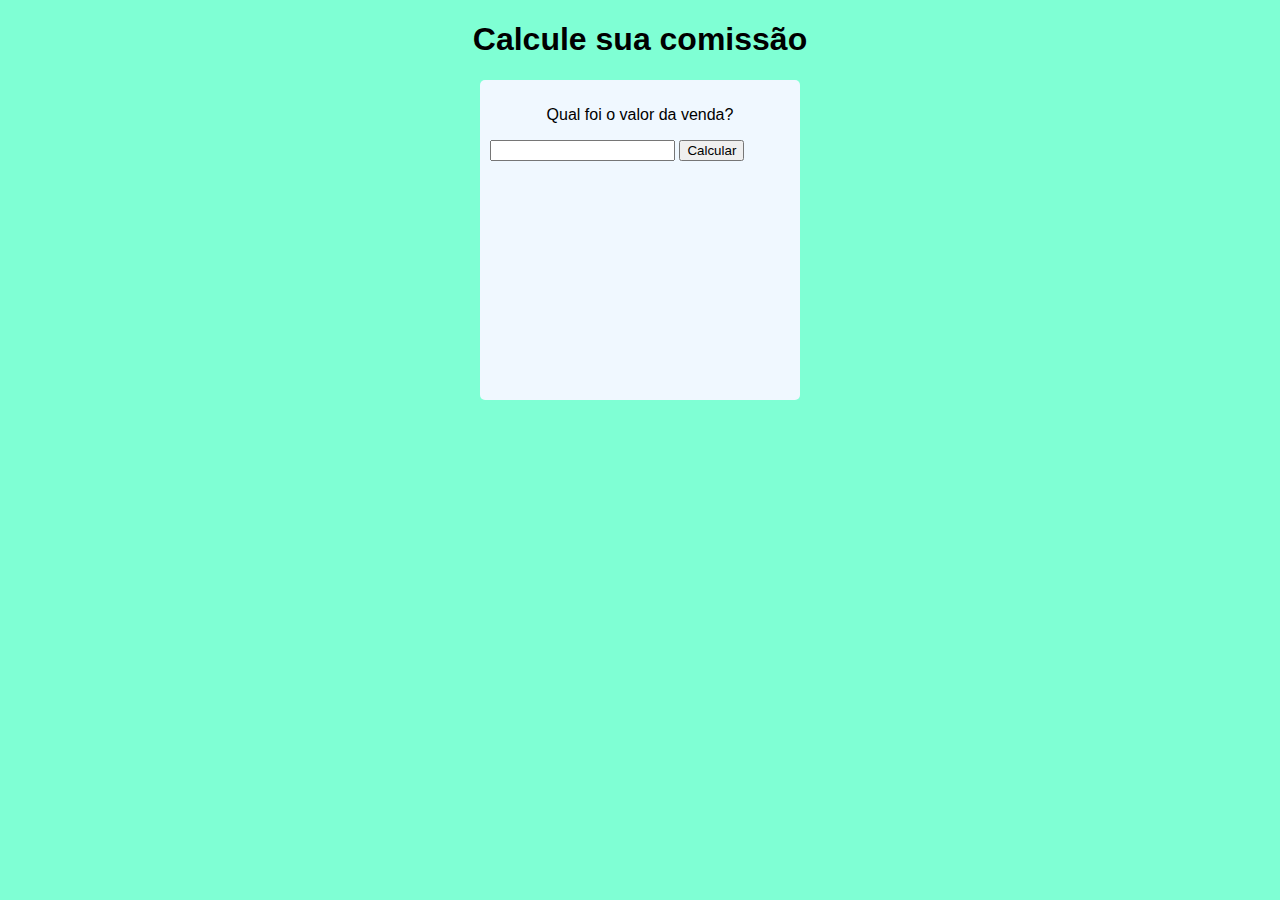
==== exercicios/comiçao/index.html @ 2ce563ff "projeto comissao" ====
<!DOCTYPE html>
<html lang="pt-br">
<head>
    <meta charset="UTF-8">
    <meta name="viewport" content="width=device-width, initial-scale=1.0">
    <title>Comissao</title>
    <style>
        body{
            background-color: aquamarine;
            font-family: sans-serif;
        }
        h1,p{
            text-align: center;
        }
       section{border-radius: 5px;
        padding: 10px;
        background-color: aliceblue;
        width: 300px;
        height: 300px;
        margin: auto;
       }
    </style>
</head>
<body>
    <main>
        <header><h1>Calcule sua comissão</h1></header>

        <section>
            <p>Qual foi o valor da venda?</p>
            <input type="number" id="valor">
            <input type="button" value="Calcular" onclick="calcularComissao()">
            <div id="res"></div>
        </section>

        <script>
            function calcularComissao() {
                var inputValor = document.querySelector('#valor');
                var valor = Number(inputValor.value);
                var resultado = valor * 0.05;
                
                var res = document.querySelector('#res');
                res.innerHTML = `O valor da sua comissão pela venda de ${valor} é de ${resultado}`;
            }
        </script>
    </main>
</body>
</html>
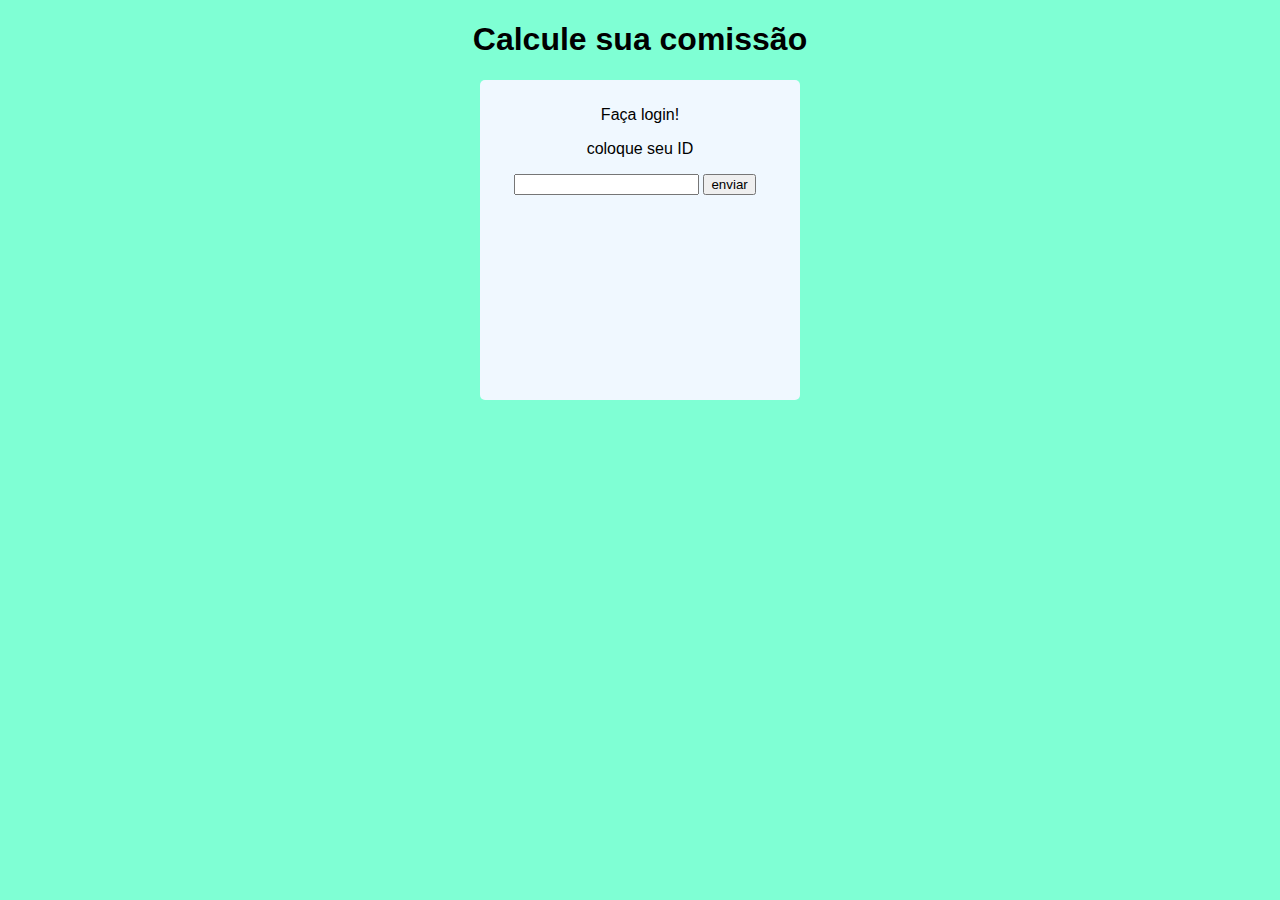
==== commit c281761e: "criando a parte de login" ====
--- a/exercicios/comiçao/index.html
+++ b/exercicios/comiçao/index.html
@@ -19,6 +19,18 @@
         height: 300px;
         margin: auto;
        }
+       #calculo{
+        visibility: hidden;
+        margin-top: 100px;
+       }
+      #login{
+        margin-left: 1.5em;
+      }
+     
+   
+       #venda{
+        margin: 1.5em;
+       }
     </style>
 </head>
 <body>
@@ -26,18 +38,44 @@
         <header><h1>Calcule sua comissão</h1></header>
 
         <section>
-            <p>Qual foi o valor da venda?</p>
-            <input type="number" id="valor">
-            <input type="button" value="Calcular" onclick="calcularComissao()">
-            <div id="res"></div>
+            <p>Faça login!</p>
+             <p> coloque seu ID</p>
+             <div id="login">
+                <input type="number" id="nn">
+                <input type="button" value="enviar" onclick="fazer()">
+            </div>
+        
+
+            <div id="calculo">
+                <p>Qual foi o valor da venda?</p>
+                <div id="venda">
+                    <input type="number" id="valor">
+                    <input type="button" value="calcular" onclick="calcularComissao()">
+                </div>
+                <div id="res"></div>
+            </div>
         </section>
 
         <script>
+            var local = document.querySelector("#calculo")
+            var l = (local.value)
+            let caua = 1234
+            function fazer(){
+                var id = document.querySelector('#nn')
+                var a = (id.value)
+                if(caua == a){
+                alert("O LOGIN FOI CONFIRMADO")
+              document.getElementById(local).style.visibility = 'visible'
+
+}
+
+}
+
             function calcularComissao() {
                 var inputValor = document.querySelector('#valor');
                 var valor = Number(inputValor.value);
                 var resultado = valor * 0.05;
-                
+                  
                 var res = document.querySelector('#res');
                 res.innerHTML = `O valor da sua comissão pela venda de ${valor} é de ${resultado}`;
             }
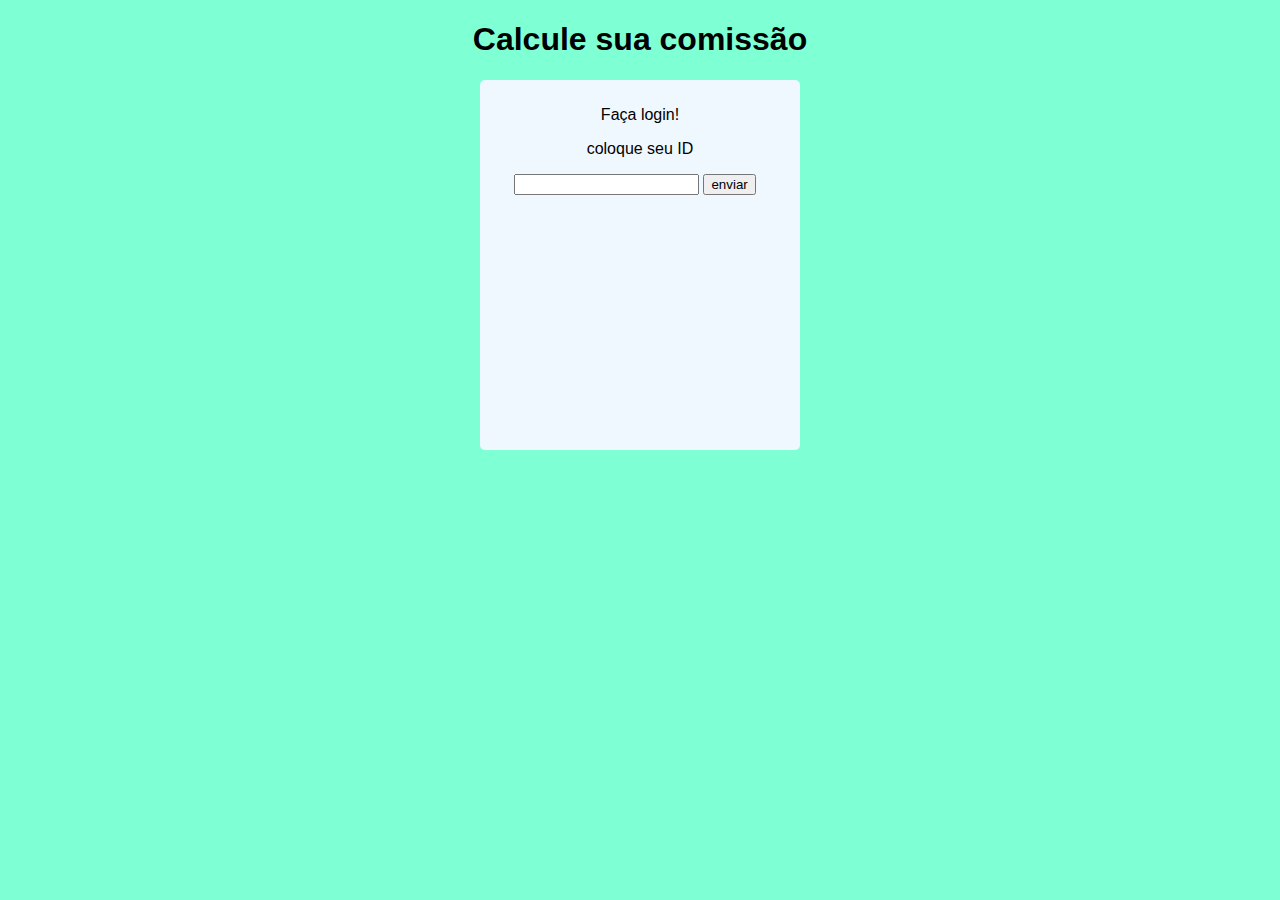
==== commit 0710e6b4: "funcionando a login" ====
--- a/exercicios/comiçao/index.html
+++ b/exercicios/comiçao/index.html
@@ -16,11 +16,11 @@
         padding: 10px;
         background-color: aliceblue;
         width: 300px;
-        height: 300px;
+        height: 350px;
         margin: auto;
        }
        #calculo{
-        visibility: hidden;
+        display: none;
         margin-top: 100px;
        }
       #login{
@@ -65,7 +65,7 @@
                 var a = (id.value)
                 if(caua == a){
                 alert("O LOGIN FOI CONFIRMADO")
-              document.getElementById(local).style.visibility = 'visible'
+              document.getElementById('calculo').style.display = 'block'
 
 }
 
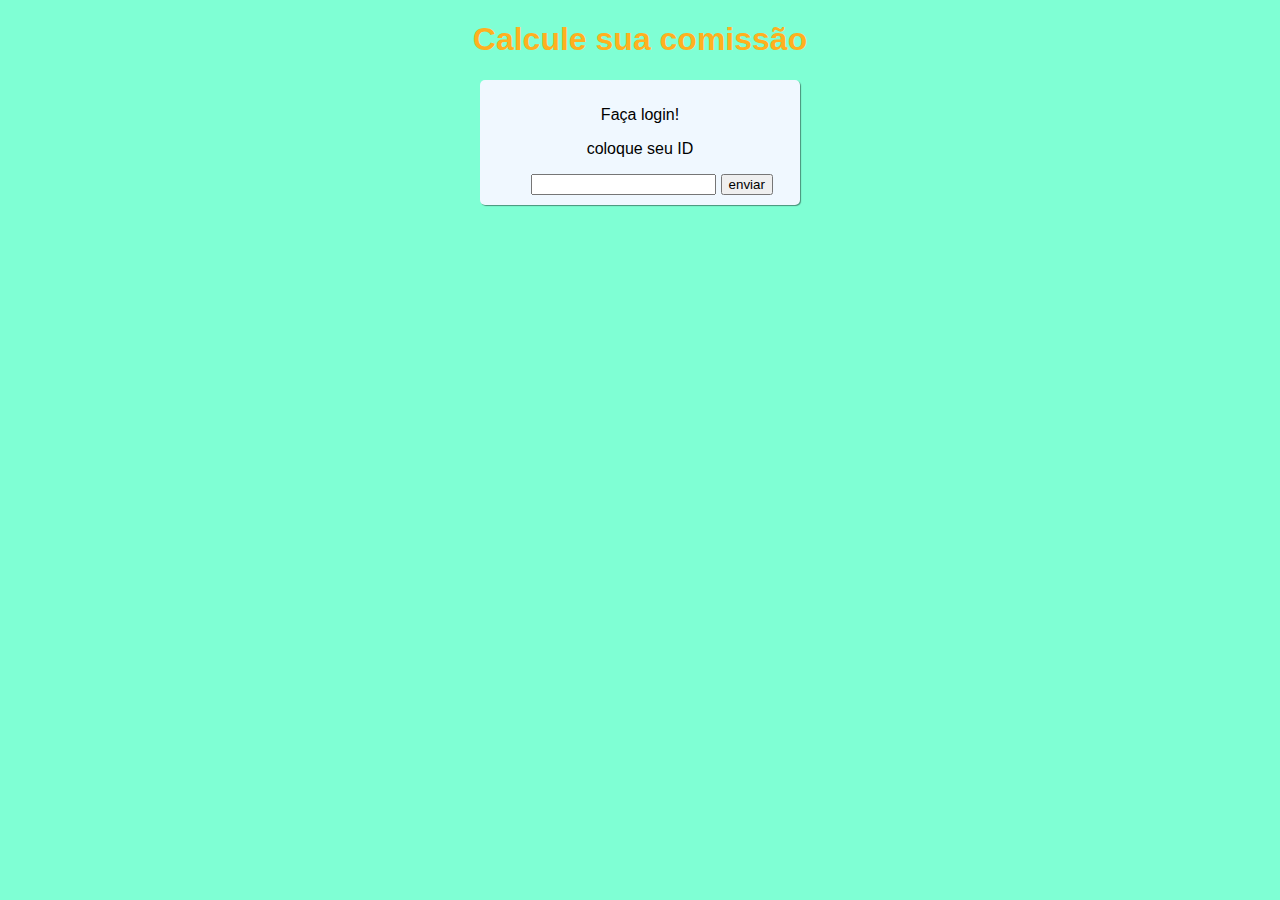
==== commit ab35cf3b: "Update index.html" ====
--- a/exercicios/comiçao/index.html
+++ b/exercicios/comiçao/index.html
@@ -8,7 +8,14 @@
         body{
             background-color: aquamarine;
             font-family: sans-serif;
+            text-align: center;
         }
+     
+        h1{
+            color: rgb(255, 176, 31);
+        }
+        
+        
         h1,p{
             text-align: center;
         }
@@ -16,8 +23,10 @@
         padding: 10px;
         background-color: aliceblue;
         width: 300px;
-        height: 350px;
+        max-height: 350px;
         margin: auto;
+        box-shadow: 1px 1px 1px rgba(0, 0, 0, 0.432);
+    
        }
        #calculo{
         display: none;
@@ -38,7 +47,7 @@
         <header><h1>Calcule sua comissão</h1></header>
 
         <section>
-            <p>Faça login!</p>
+            <p id="fistp">Faça login!</p>
              <p> coloque seu ID</p>
              <div id="login">
                 <input type="number" id="nn">
@@ -60,25 +69,39 @@
             var local = document.querySelector("#calculo")
             var l = (local.value)
             let caua = 1234
+            let jefinho = 1423 
             function fazer(){
                 var id = document.querySelector('#nn')
                 var a = (id.value)
                 if(caua == a){
-                alert("O LOGIN FOI CONFIRMADO")
-              document.getElementById('calculo').style.display = 'block'
+                    alert("O LOGIN FOI CONFIRMADO")
+                    document.getElementById('calculo').style.display = 'block'
+                    function calcularComissao() {
+                     inputValor = document.querySelector('#valor');
+                     valor = Number(inputValor.value);
+                    var resultado = valor * 0.05;
+                    var res = document.querySelector('#res');
+                    res.innerHTML = `O valor da sua comissão pela venda de ${valor} é de ${resultado}`;
+}
+                }
+
+
+        
+        if(a == jefinho){
+                    alert("O LOGIN FOI CONFIRMADO")
+                    document.getElementById('calculo').style.display = 'block'
+                    function calcularComissao() {
+                    inputValor = document.querySelector('#valor');
+                    valor = Number(inputValor.value);
+                    var resultado = valor * 0.05;
+                    var res = document.querySelector('#res');
+                    res.innerHTML = `O valor da sua comissão pela venda de ${valor} é de ${resultado}`;
 
 }
+                
+}}
 
-}
-
-            function calcularComissao() {
-                var inputValor = document.querySelector('#valor');
-                var valor = Number(inputValor.value);
-                var resultado = valor * 0.05;
-                  
-                var res = document.querySelector('#res');
-                res.innerHTML = `O valor da sua comissão pela venda de ${valor} é de ${resultado}`;
-            }
+            
         </script>
     </main>
 </body>
